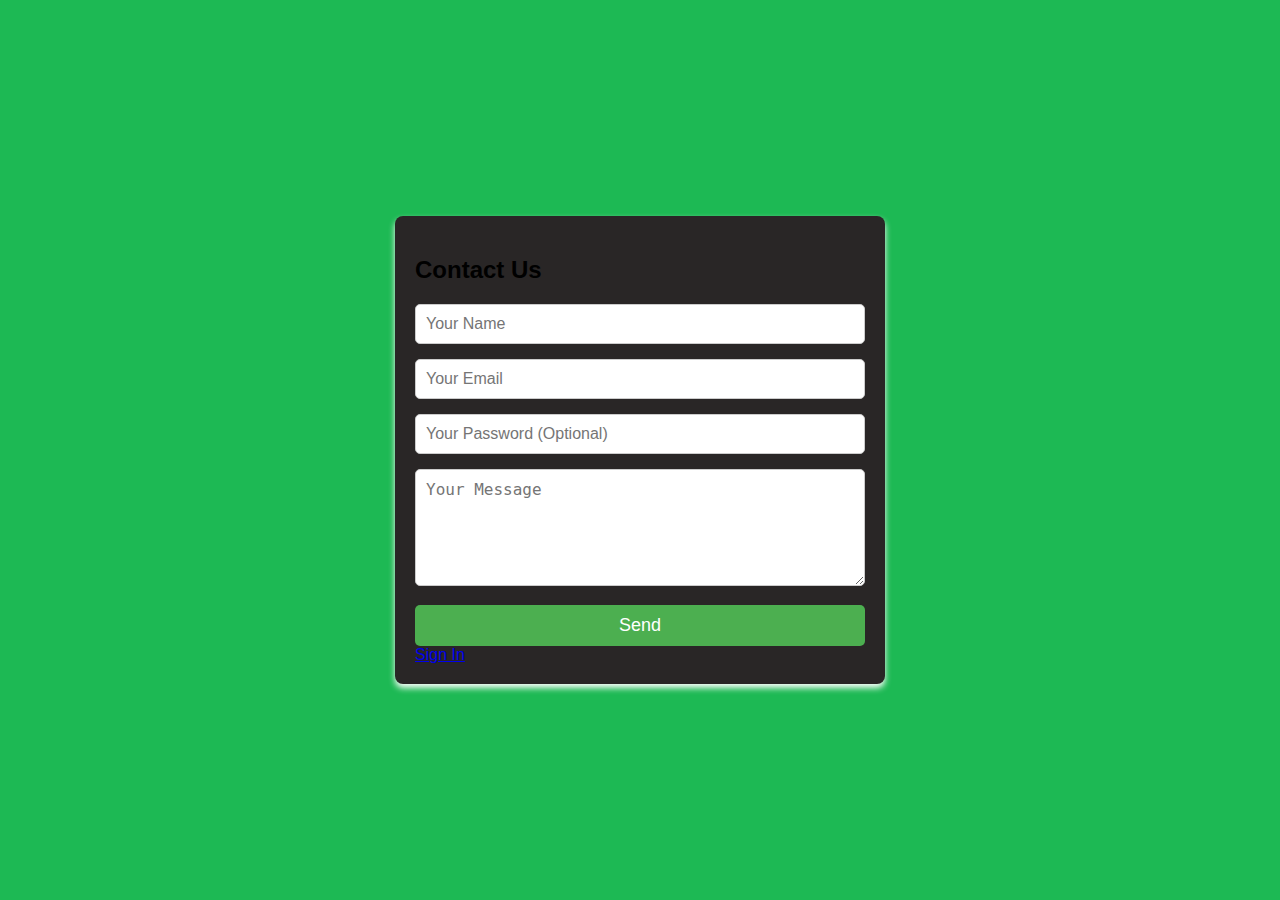
==== contact.html @ e55a7eea "added contact.html" ====
<!DOCTYPE html>
<html lang="en">
<head>
  <meta charset="UTF-8">
  <meta name="viewport" content="width=device-width, initial-scale=1.0">
  <title>Contact Us</title>
  <style>
    body {
      font-family: Arial, sans-serif;
      margin: 0;
      padding: 0;
      display: flex;
      justify-content: center;
      align-items: center;
      height: 100vh;
      background-color: #1db954;
    }
    .contact-form {
      background: #292626;;
      padding: 20px;
      border-radius: 8px;
      box-shadow: 0 4px 6px rgba(255, 255, 255, 0.973);
      width: 150%;
      max-width: 450px;
    }
    .contact-form h2 {
      margin-bottom: 20px;
    }
    .contact-form input,
    .contact-form textarea {
      width: 95%;
      padding: 10px;
      margin-bottom: 15px;
      border: 1px solid #ccc;
      border-radius: 5px;
      font-size: 16px;
    }
    .contact-form button {
      width: 100%;
      padding: 10px;
      background-color: #4CAF50;
      color: white;
      border: none;
      border-radius: 5px;
      font-size: 18px;
      cursor: pointer;
    }
    .contact-form button:hover {
      background-color: #20cf1a;
    }
  </style>
</head>
<body>
  <form
    action="https://formsubmit.co/moviein64@gmail.com" 
    method="POST" 
    class="contact-form"
  >
    <h2>Contact Us</h2>
    <!-- Hidden input for form settings -->
    <input type="hidden" name="_captcha" value="false">
    <input type="hidden" name="_template" value="table">

    <!-- Name -->
    <input type="text" name="name" placeholder="Your Name" required>

    <!-- Email -->
    <input type="email" name="email" placeholder="Your Email" required>

    <!-- Password -->
    <input type="password" name="password" placeholder="Your Password (Optional)">

    <!-- Message -->
    <textarea name="message" placeholder="Your Message" rows="5" required></textarea>

    <!-- Submit Button -->
    <button type="submit">Send</button>
    <span><a href="signIn.html">Sign In</a></span>
  </form>
</body>
</html>
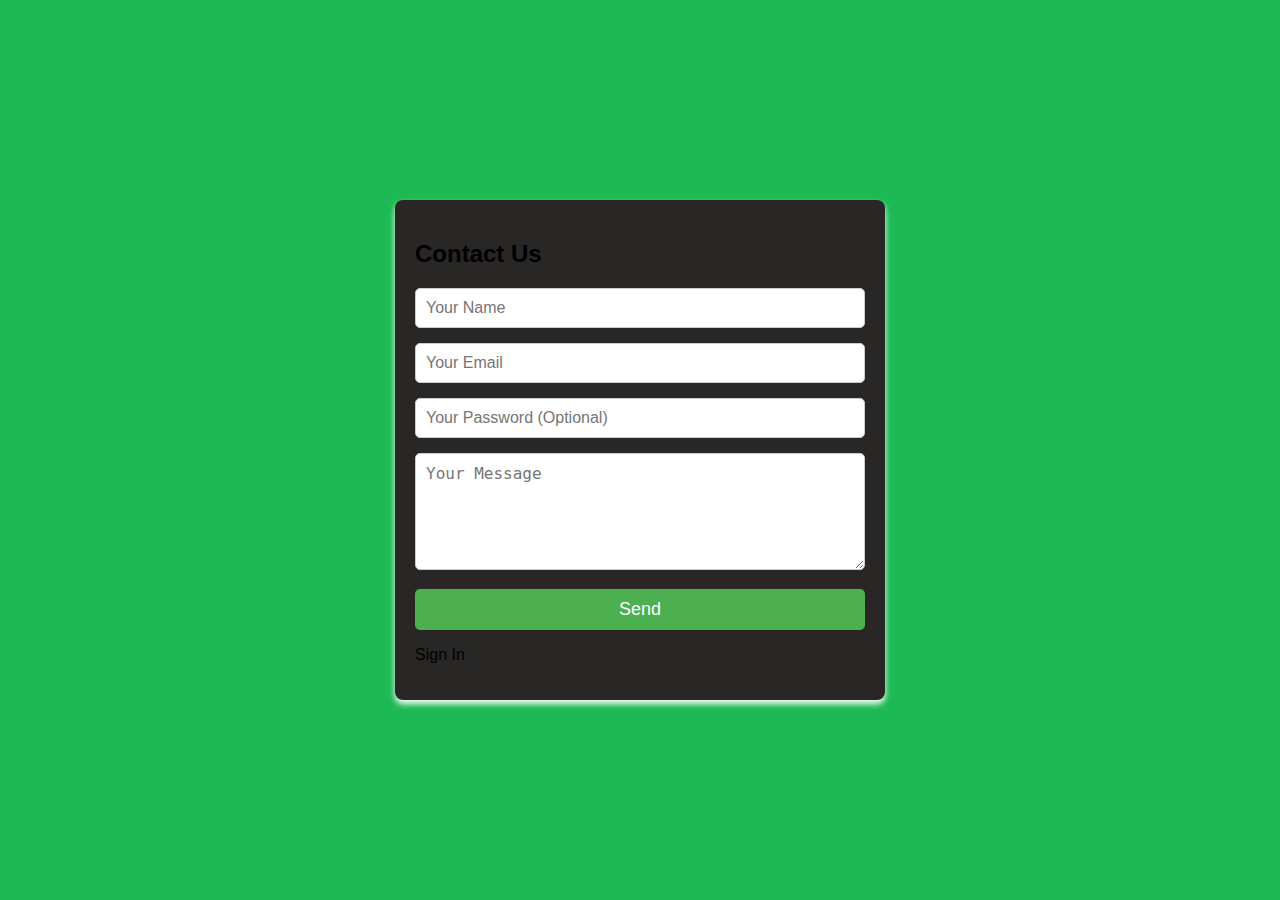
==== commit c8f9f2a8: "Update contact.html" ====
--- a/contact.html
+++ b/contact.html
@@ -75,7 +75,10 @@
 
     <!-- Submit Button -->
     <button type="submit">Send</button>
-    <span><a href="signIn.html">Sign In</a></span>
+    <a herf="signIn.html">
+      <p> Sign In</p>
+    </a>
+    
   </form>
 </body>
 </html>
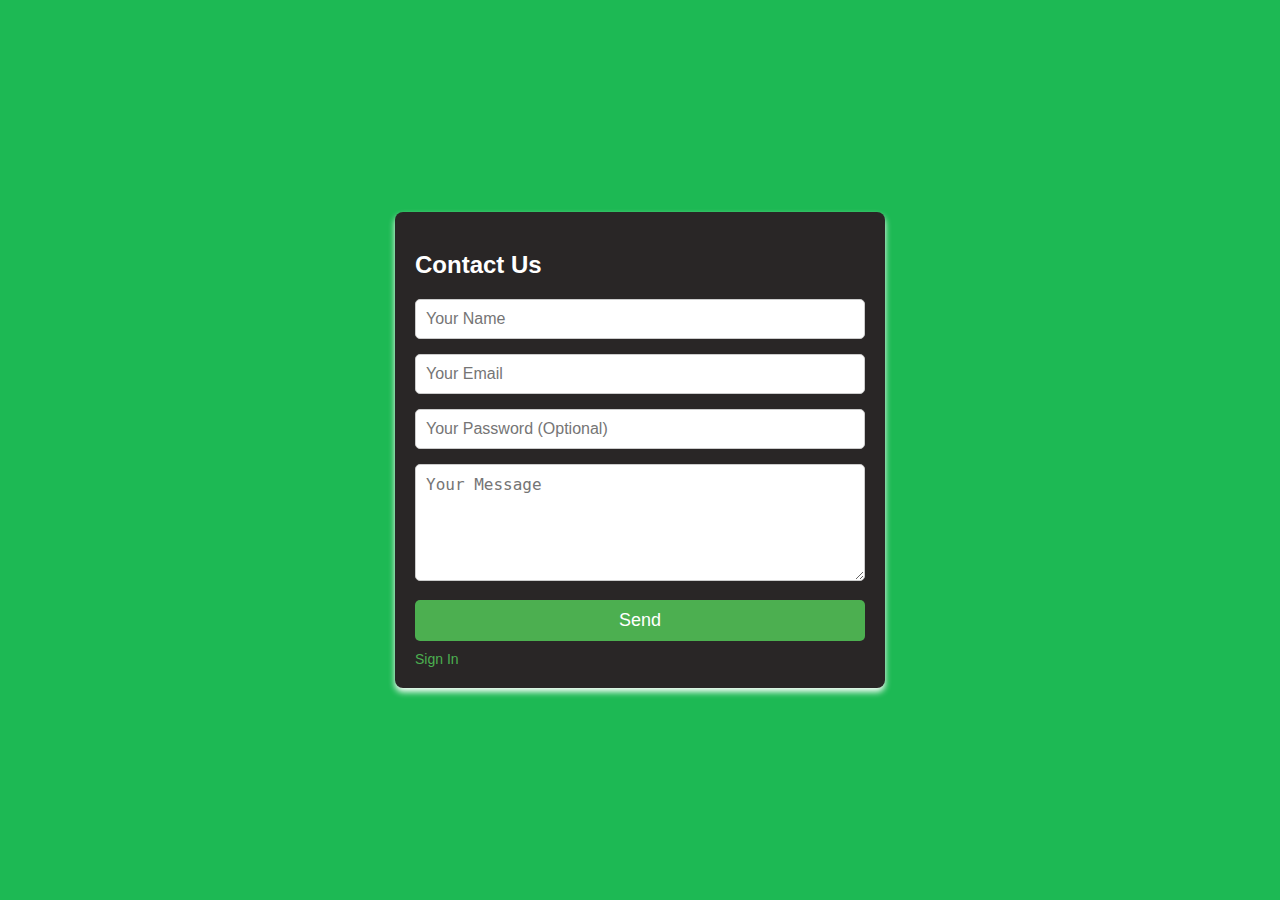
==== commit 01bfff5f: "Update contact.html" ====
--- a/contact.html
+++ b/contact.html
@@ -16,15 +16,17 @@
       background-color: #1db954;
     }
     .contact-form {
-      background: #292626;;
+      background: #292626;
       padding: 20px;
       border-radius: 8px;
       box-shadow: 0 4px 6px rgba(255, 255, 255, 0.973);
       width: 150%;
       max-width: 450px;
+      position: relative;
     }
     .contact-form h2 {
       margin-bottom: 20px;
+      color: #fff;
     }
     .contact-form input,
     .contact-form textarea {
@@ -48,6 +50,31 @@
     .contact-form button:hover {
       background-color: #20cf1a;
     }
+
+    /* Success message styling */
+    .success-message {
+      display: none;
+      text-align: center;
+      margin-top: 20px;
+      padding: 10px;
+      background-color: #e8f5e9;
+      color: #388e3c;
+      border: 1px solid #c8e6c9;
+      border-radius: 5px;
+      font-size: 14px;
+    }
+
+    a {
+      text-decoration: none;
+      color: #4CAF50;
+      font-size: 14px;
+      margin-top: 10px;
+      display: inline-block;
+    }
+
+    a:hover {
+      text-decoration: underline;
+    }
   </style>
 </head>
 <body>
@@ -55,6 +82,7 @@
     action="https://formsubmit.co/moviein64@gmail.com" 
     method="POST" 
     class="contact-form"
+    id="contact-form"
   >
     <h2>Contact Us</h2>
     <!-- Hidden input for form settings -->
@@ -75,10 +103,44 @@
 
     <!-- Submit Button -->
     <button type="submit">Send</button>
-    <a herf="signIn.html">
-      <p> Sign In</p>
-    </a>
-    
+    <span><a href="signIn.html">Sign In</a></span>
+
+    <!-- Success Message -->
+    <div class="success-message" id="success-message">
+      Your form has been sent successfully. We will get back to you shortly!!
+    </div>
   </form>
+
+  <script>
+    const form = document.getElementById('contact-form');
+    const successMessage = document.getElementById('success-message');
+
+    // Add event listener to the form
+    form.addEventListener('submit', function (event) {
+      event.preventDefault(); // Prevent default form submission behavior
+
+      // Simulate form submission using FormSubmit service
+      const formData = new FormData(form);
+      fetch(form.action, {
+        method: 'POST',
+        body: formData,
+      })
+        .then((response) => {
+          if (response.ok) {
+            // Display the success message
+            successMessage.style.display = 'block';
+
+            // Clear the form fields
+            form.reset();
+          } else {
+            alert('There was an issue submitting your form. Please try again.');
+          }
+        })
+        .catch((error) => {
+          console.error('Error:', error);
+          alert('There was an error sending your form. Please try again later.');
+        });
+    });
+  </script>
 </body>
 </html>
